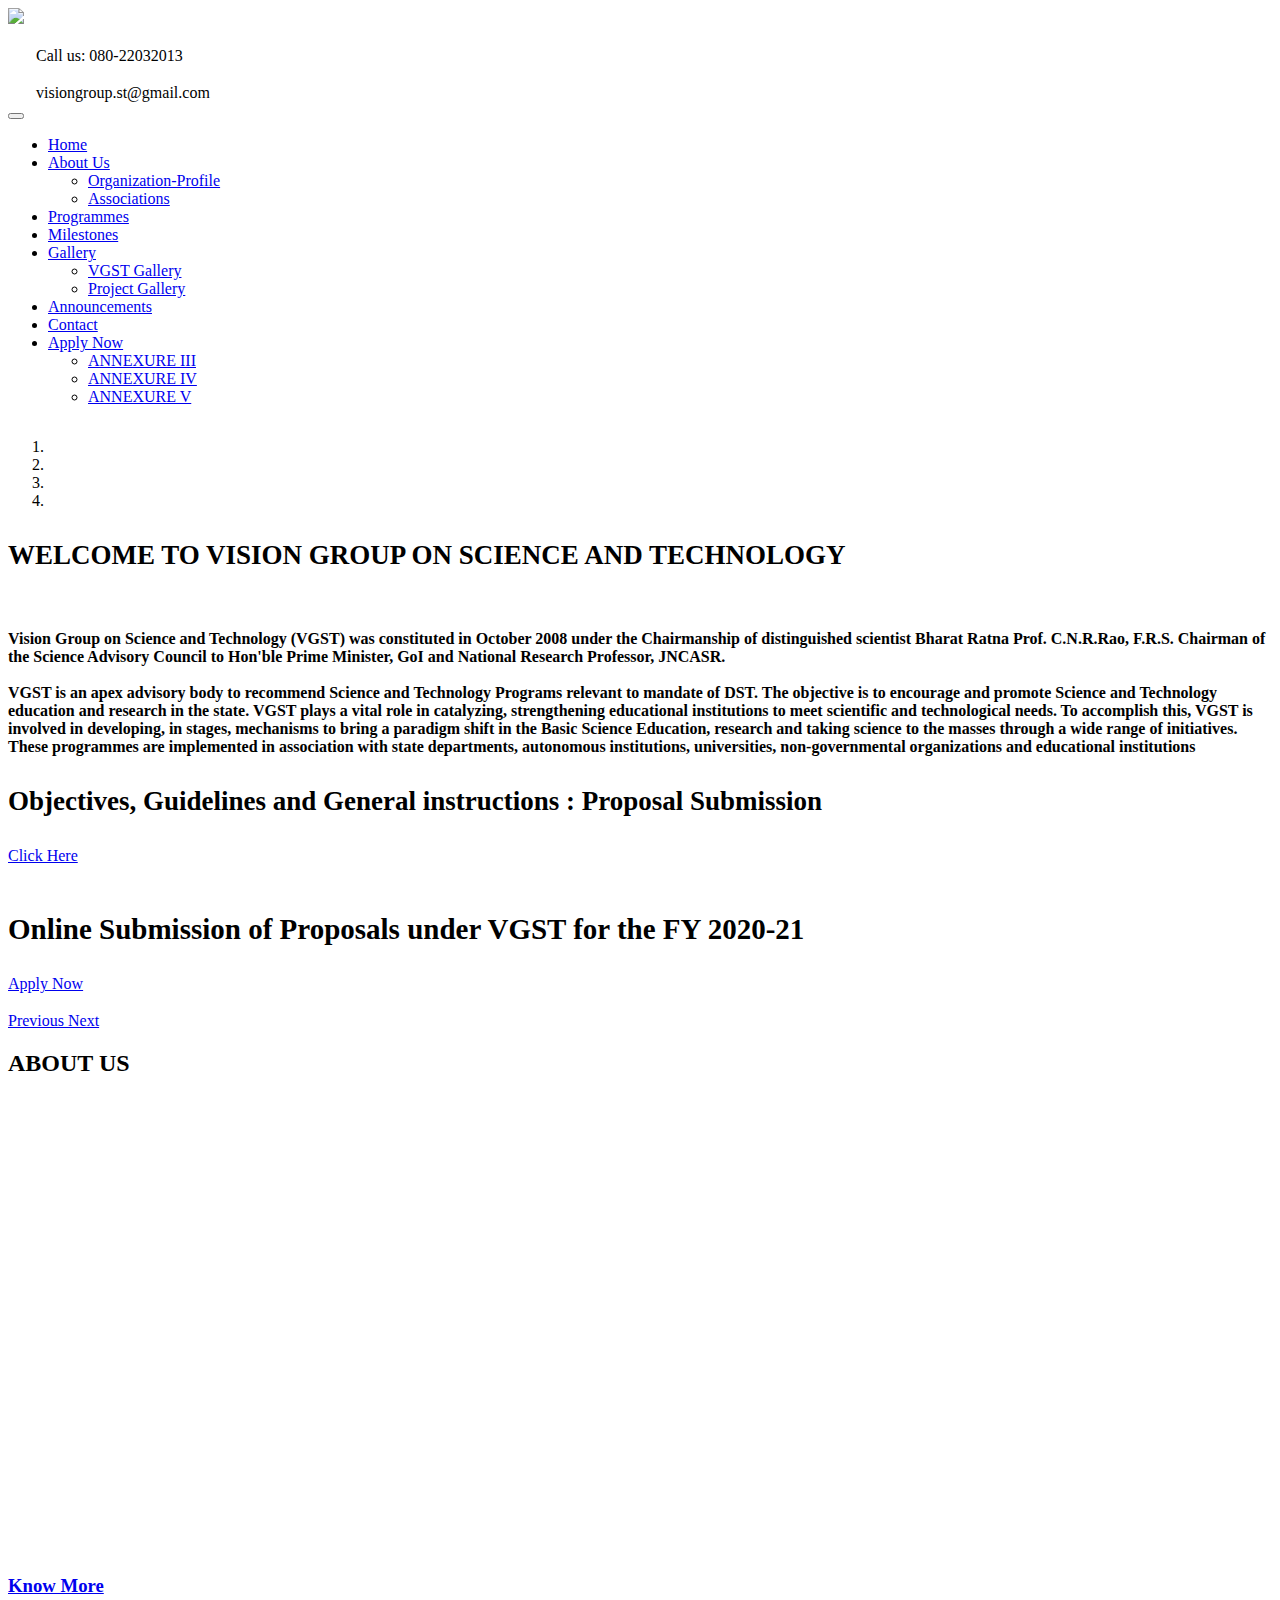
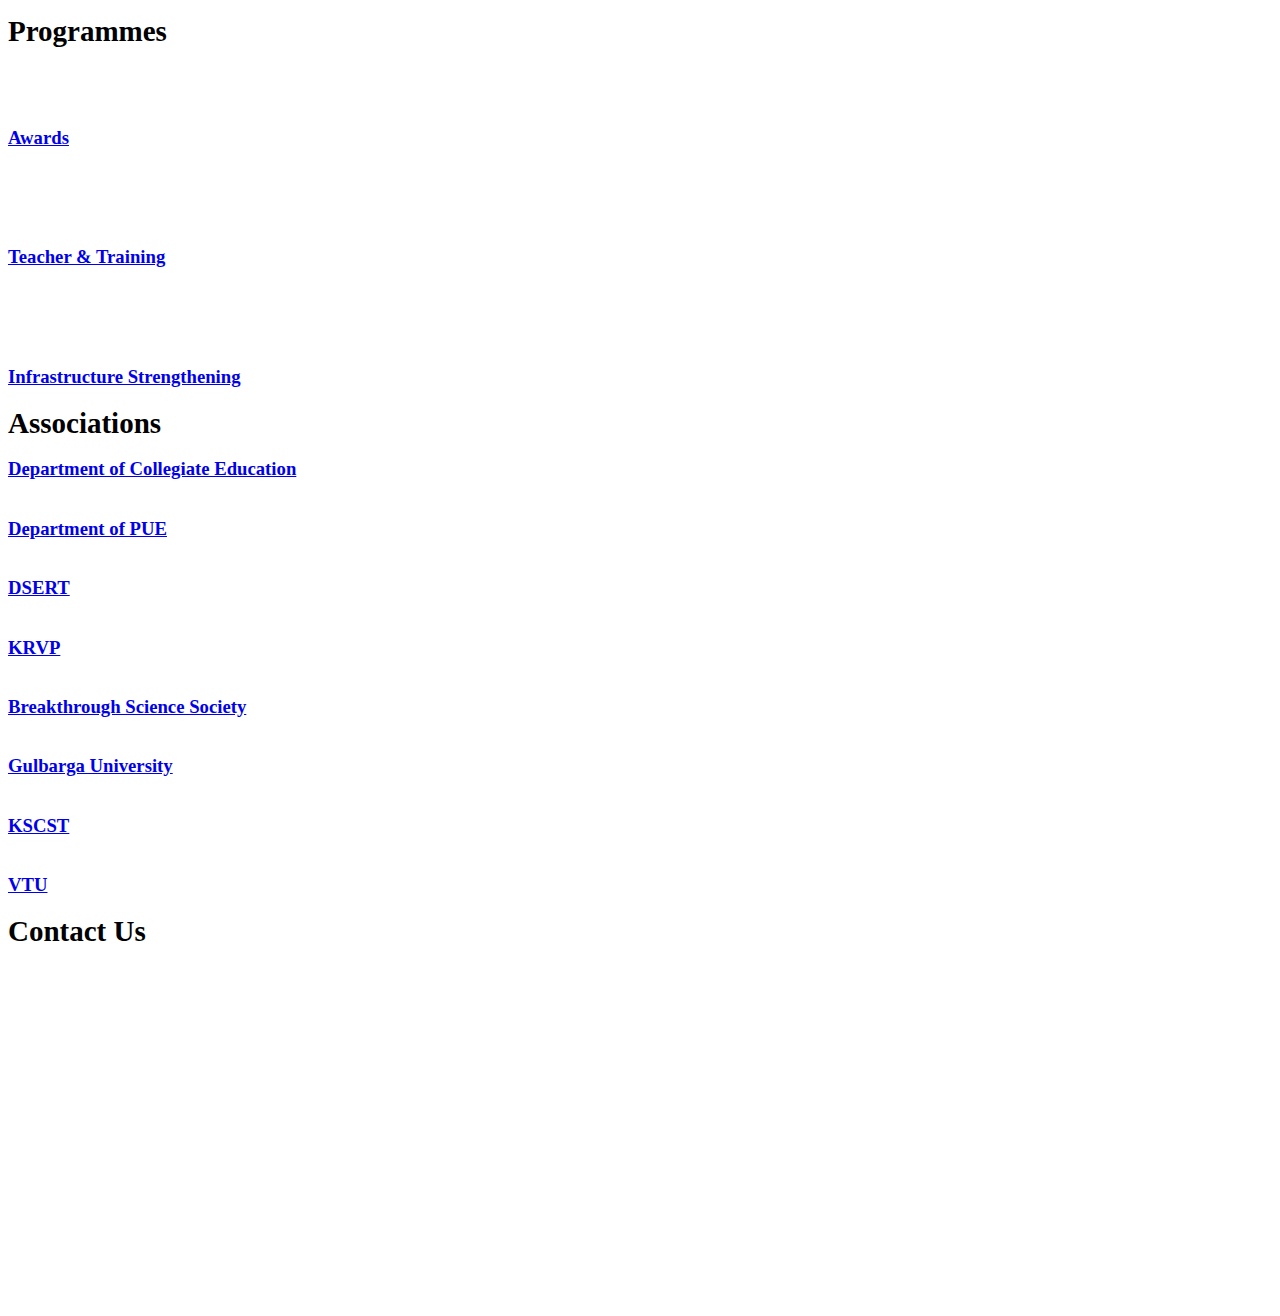
==== index.html @ fd8a8c42 "Update index.html" ====
<!doctype html>
<html>
<head>
<meta charset="utf-8">
<title>VGST</title>
<link rel="icon" href="./images/logo-GovKarnataka.png" type="image/icon type">
<meta name="generator" content="WYSIWYG Web Builder 16 Trial Version - https://www.wysiwygwebbuilder.com">
<meta name="viewport" content="width=device-width, initial-scale=1.0">
<link href="css/font-awesome.min.css" rel="stylesheet">
<link href="css/VGST.css" rel="stylesheet">
<link href="css/index.css" rel="stylesheet">
<script src="jquery-1.12.4.min.js"></script>
<script src="jquery-ui.min.js"></script>
<script src="util.min.js"></script>
<script src="carousel.min.js"></script>
<script src="skrollr.min.js"></script>
<script src="wb.panel.min.js"></script>
<script src="popper.min.js"></script>
<script src="collapse.min.js"></script>
<script src="dropdown.min.js"></script>
<script src="wwb16.min.js"></script>
<script>   
   $(document).ready(function()
   {
      $('#wb_Team1').addClass('visibility-hidden');
      $('#wb_Team2').addClass('visibility-hidden');
      $('#wb_Team3').addClass('visibility-hidden');
      $('#wb_Name1').addClass('visibility-hidden');
      $('#wb_Name2').addClass('visibility-hidden');
      $('#wb_Name3').addClass('visibility-hidden');
      $('#wb_Team3').addClass('visibility-hidden');
      $('#wb_Name1').addClass('visibility-hidden');
      $('#wb_Name2').addClass('visibility-hidden');
      $('#wb_Name3').addClass('visibility-hidden');
      $('#wb_Name1').addClass('visibility-hidden');
      $('#wb_Name1').addClass('visibility-hidden');
      $('#wb_Name1').addClass('visibility-hidden');
      $('#wb_Name1').addClass('visibility-hidden');
      $('#wb_Name1').addClass('visibility-hidden');
      $('#wb_Name1').addClass('visibility-hidden');
      $('#wb_Name2').addClass('visibility-hidden');
      $("a[href*='#header']").click(function(event)
      {
         event.preventDefault();
         $('html, body').stop().animate({ scrollTop: $('#wb_header').offset().top }, 600, 'easeInSine');
      });
      $("#welcome-console").on('slid.bs.carousel', function(e)
      {
         var index = $(e.relatedTarget).index();
         switch(index)
         {
            case 0:
               AnimateCss('wb_welcome-text1', 'slide-left-in', 300, 1000);
               AnimateCss('wb_welcome-text2', 'slide-right-in', 1000, 1000);
               AnimateCss('welcome-button1', 'swash-in', 2000, 1000);
               break;
            case 2:
               AnimateCss('wb_welcome-text3', 'scale-in-horizontal-center', 300, 1000);
               AnimateCss('welcome-text4', 'scale-in-vertical-center', 1000, 1000);
               AnimateCss('welcome-button2', 'twister-down-in', 2000, 1000);
               break;
            case 3:
               AnimateCss('wb_welcome-text5', 'transform-rotate-in', 300, 1000);
               AnimateCss('welcome-button3', 'vanish-in', 2000, 1000);
               break;
         }
      });
      $("#welcome-console").bootstrapcarousel({interval:6000, pause: false});
      $("a[href*='#welcome']").click(function(event)
      {
         event.preventDefault();
         $('html, body').stop().animate({ scrollTop: $('#wb_welcome').offset().top }, 600, 'easeOutCubic');
      });
      $("a[href*='#about_us']").click(function(event)
      {
         event.preventDefault();
         $('html, body').stop().animate({ scrollTop: $('#wb_about_us').offset().top }, 600, 'easeOutCubic');
      });
      function skrollrInit()
      {
         skrollr.init({forceHeight: false, mobileCheck: function() { return false; }, smoothScrolling: false});
      }
      skrollrInit();
      $("#PanelLayer").panel({animate: true, animationDuration: 200, animationEasing: 'easeOutSine', dismissible: true, display: 'overlay', position: 'bottom'});
      function onScrollTeam1()
      {
         var $obj = $("#wb_Team1");
         if (!$obj.hasClass("in-viewport") && $obj.inViewPort(false))
         {
            $obj.addClass("in-viewport");
            AnimateCss('wb_Team1', 'transform-spring', 100, 1000);
         }
         else
         if ($obj.hasClass("in-viewport") && !$obj.inViewPort(true))
         {
            $obj.removeClass("in-viewport");
            AnimateCss('wb_Team1', 'animate-fade-out', 0, 0);
         }
      }
      if (!$('#wb_Team1').inViewPort(true))
      {
         $('#wb_Team1').addClass("in-viewport");
      }
      onScrollTeam1();
      $(window).scroll(function(event)
      {
         onScrollTeam1();
      });
      function onScrollTeam2()
      {
         var $obj = $("#wb_Team2");
         if (!$obj.hasClass("in-viewport") && $obj.inViewPort(false))
         {
            $obj.addClass("in-viewport");
            AnimateCss('wb_Team2', 'transform-spring', 100, 1000);
         }
         else
         if ($obj.hasClass("in-viewport") && !$obj.inViewPort(true))
         {
            $obj.removeClass("in-viewport");
            AnimateCss('wb_Team2', 'animate-fade-out', 0, 0);
         }
      }
      if (!$('#wb_Team2').inViewPort(true))
      {
         $('#wb_Team2').addClass("in-viewport");
      }
      onScrollTeam2();
      $(window).scroll(function(event)
      {
         onScrollTeam2();
      });
      function onScrollTeam3()
      {
         var $obj = $("#wb_Team3");
         if (!$obj.hasClass("in-viewport") && $obj.inViewPort(false))
         {
            $obj.addClass("in-viewport");
            AnimateCss('wb_Team3', 'transform-spring', 100, 1000);
         }
         else
         if ($obj.hasClass("in-viewport") && !$obj.inViewPort(true))
         {
            $obj.removeClass("in-viewport");
            AnimateCss('wb_Team3', 'animate-fade-out', 0, 0);
         }
      }
      if (!$('#wb_Team3').inViewPort(true))
      {
         $('#wb_Team3').addClass("in-viewport");
      }
      onScrollTeam3();
      $(window).scroll(function(event)
      {
         onScrollTeam3();
      });
      function onScrollName1()
      {
         var $obj = $("#wb_Name1");
         if (!$obj.hasClass("in-viewport") && $obj.inViewPort(false))
         {
            $obj.addClass("in-viewport");
            AnimateCss('wb_Name1', 'transform-scale-in', 100, 1000);
         }
         else
         if ($obj.hasClass("in-viewport") && !$obj.inViewPort(true))
         {
            $obj.removeClass("in-viewport");
            AnimateCss('wb_Name1', 'animate-fade-out', 0, 0);
         }
      }
      if (!$('#wb_Name1').inViewPort(true))
      {
         $('#wb_Name1').addClass("in-viewport");
      }
      onScrollName1();
      $(window).scroll(function(event)
      {
         onScrollName1();
      });
      function onScrollName2()
      {
         var $obj = $("#wb_Name2");
         if (!$obj.hasClass("in-viewport") && $obj.inViewPort(false))
         {
            $obj.addClass("in-viewport");
            AnimateCss('wb_Name2', 'transform-scale-in', 100, 1000);
         }
         else
         if ($obj.hasClass("in-viewport") && !$obj.inViewPort(true))
         {
            $obj.removeClass("in-viewport");
            AnimateCss('wb_Name2', 'animate-fade-out', 0, 0);
         }
      }
      if (!$('#wb_Name2').inViewPort(true))
      {
         $('#wb_Name2').addClass("in-viewport");
      }
      onScrollName2();
      $(window).scroll(function(event)
      {
         onScrollName2();
      });
      function onScrollName3()
      {
         var $obj = $("#wb_Name3");
         if (!$obj.hasClass("in-viewport") && $obj.inViewPort(false))
         {
            $obj.addClass("in-viewport");
            AnimateCss('wb_Name3', 'transform-scale-in', 100, 1000);
         }
         else
         if ($obj.hasClass("in-viewport") && !$obj.inViewPort(true))
         {
            $obj.removeClass("in-viewport");
            AnimateCss('wb_Name3', 'animate-fade-out', 0, 0);
         }
      }
      if (!$('#wb_Name3').inViewPort(true))
      {
         $('#wb_Name3').addClass("in-viewport");
      }
      onScrollName3();
      $(window).scroll(function(event)
      {
         onScrollName3();
      });
      function onScrollIconFont3()
      {
         var $obj = $("#wb_IconFont3");
         if (!$obj.hasClass("in-viewport") && $obj.inViewPort(false))
         {
            $obj.addClass("in-viewport");
            AnimateCss('wb_Team3', 'transform-spring', 100, 1000);
         }
         else
         if ($obj.hasClass("in-viewport") && !$obj.inViewPort(true))
         {
            $obj.removeClass("in-viewport");
            AnimateCss('wb_Team3', 'animate-fade-out', 0, 0);
         }
      }
      if (!$('#wb_IconFont3').inViewPort(true))
      {
         $('#wb_IconFont3').addClass("in-viewport");
      }
      onScrollIconFont3();
      $(window).scroll(function(event)
      {
         onScrollIconFont3();
      });
      function onScrollHeading1()
      {
         var $obj = $("#wb_Heading1");
         if (!$obj.hasClass("in-viewport") && $obj.inViewPort(false))
         {
            $obj.addClass("in-viewport");
            AnimateCss('wb_Name1', 'transform-scale-in', 100, 1000);
         }
         else
         if ($obj.hasClass("in-viewport") && !$obj.inViewPort(true))
         {
            $obj.removeClass("in-viewport");
            AnimateCss('wb_Name1', 'animate-fade-out', 0, 0);
         }
      }
      if (!$('#wb_Heading1').inViewPort(true))
      {
         $('#wb_Heading1').addClass("in-viewport");
      }
      onScrollHeading1();
      $(window).scroll(function(event)
      {
         onScrollHeading1();
      });
      function onScrollHeading2()
      {
         var $obj = $("#wb_Heading2");
         if (!$obj.hasClass("in-viewport") && $obj.inViewPort(false))
         {
            $obj.addClass("in-viewport");
            AnimateCss('wb_Name2', 'transform-scale-in', 100, 1000);
         }
         else
         if ($obj.hasClass("in-viewport") && !$obj.inViewPort(true))
         {
            $obj.removeClass("in-viewport");
            AnimateCss('wb_Name2', 'animate-fade-out', 0, 0);
         }
      }
      if (!$('#wb_Heading2').inViewPort(true))
      {
         $('#wb_Heading2').addClass("in-viewport");
      }
      onScrollHeading2();
      $(window).scroll(function(event)
      {
         onScrollHeading2();
      });
      function onScrollHeading3()
      {
         var $obj = $("#wb_Heading3");
         if (!$obj.hasClass("in-viewport") && $obj.inViewPort(false))
         {
            $obj.addClass("in-viewport");
            AnimateCss('wb_Name3', 'transform-scale-in', 100, 1000);
         }
         else
         if ($obj.hasClass("in-viewport") && !$obj.inViewPort(true))
         {
            $obj.removeClass("in-viewport");
            AnimateCss('wb_Name3', 'animate-fade-out', 0, 0);
         }
      }
      if (!$('#wb_Heading3').inViewPort(true))
      {
         $('#wb_Heading3').addClass("in-viewport");
      }
      onScrollHeading3();
      $(window).scroll(function(event)
      {
         onScrollHeading3();
      });
      function onScrollHeading4()
      {
         var $obj = $("#wb_Heading4");
         if (!$obj.hasClass("in-viewport") && $obj.inViewPort(false))
         {
            $obj.addClass("in-viewport");
            AnimateCss('wb_Name1', 'transform-scale-in', 100, 1000);
         }
         else
         if ($obj.hasClass("in-viewport") && !$obj.inViewPort(true))
         {
            $obj.removeClass("in-viewport");
            AnimateCss('wb_Name1', 'animate-fade-out', 0, 0);
         }
      }
      if (!$('#wb_Heading4').inViewPort(true))
      {
         $('#wb_Heading4').addClass("in-viewport");
      }
      onScrollHeading4();
      $(window).scroll(function(event)
      {
         onScrollHeading4();
      });
      function onScrollHeading5()
      {
         var $obj = $("#wb_Heading5");
         if (!$obj.hasClass("in-viewport") && $obj.inViewPort(false))
         {
            $obj.addClass("in-viewport");
            AnimateCss('wb_Name1', 'transform-scale-in', 100, 1000);
         }
         else
         if ($obj.hasClass("in-viewport") && !$obj.inViewPort(true))
         {
            $obj.removeClass("in-viewport");
            AnimateCss('wb_Name1', 'animate-fade-out', 0, 0);
         }
      }
      if (!$('#wb_Heading5').inViewPort(true))
      {
         $('#wb_Heading5').addClass("in-viewport");
      }
      onScrollHeading5();
      $(window).scroll(function(event)
      {
         onScrollHeading5();
      });
      function onScrollHeading6()
      {
         var $obj = $("#wb_Heading6");
         if (!$obj.hasClass("in-viewport") && $obj.inViewPort(false))
         {
            $obj.addClass("in-viewport");
            AnimateCss('wb_Name1', 'transform-scale-in', 100, 1000);
         }
         else
         if ($obj.hasClass("in-viewport") && !$obj.inViewPort(true))
         {
            $obj.removeClass("in-viewport");
            AnimateCss('wb_Name1', 'animate-fade-out', 0, 0);
         }
      }
      if (!$('#wb_Heading6').inViewPort(true))
      {
         $('#wb_Heading6').addClass("in-viewport");
      }
      onScrollHeading6();
      $(window).scroll(function(event)
      {
         onScrollHeading6();
      });
      function onScrollHeading7()
      {
         var $obj = $("#wb_Heading7");
         if (!$obj.hasClass("in-viewport") && $obj.inViewPort(false))
         {
            $obj.addClass("in-viewport");
            AnimateCss('wb_Name1', 'transform-scale-in', 100, 1000);
         }
         else
         if ($obj.hasClass("in-viewport") && !$obj.inViewPort(true))
         {
            $obj.removeClass("in-viewport");
            AnimateCss('wb_Name1', 'animate-fade-out', 0, 0);
         }
      }
      if (!$('#wb_Heading7').inViewPort(true))
      {
         $('#wb_Heading7').addClass("in-viewport");
      }
      onScrollHeading7();
      $(window).scroll(function(event)
      {
         onScrollHeading7();
      });
      function onScrollHeading8()
      {
         var $obj = $("#wb_Heading8");
         if (!$obj.hasClass("in-viewport") && $obj.inViewPort(false))
         {
            $obj.addClass("in-viewport");
            AnimateCss('wb_Name1', 'transform-scale-in', 100, 1000);
         }
         else
         if ($obj.hasClass("in-viewport") && !$obj.inViewPort(true))
         {
            $obj.removeClass("in-viewport");
            AnimateCss('wb_Name1', 'animate-fade-out', 0, 0);
         }
      }
      if (!$('#wb_Heading8').inViewPort(true))
      {
         $('#wb_Heading8').addClass("in-viewport");
      }
      onScrollHeading8();
      $(window).scroll(function(event)
      {
         onScrollHeading8();
      });
      function onScrollHeading9()
      {
         var $obj = $("#wb_Heading9");
         if (!$obj.hasClass("in-viewport") && $obj.inViewPort(false))
         {
            $obj.addClass("in-viewport");
            AnimateCss('wb_Name1', 'transform-scale-in', 100, 1000);
         }
         else
         if ($obj.hasClass("in-viewport") && !$obj.inViewPort(true))
         {
            $obj.removeClass("in-viewport");
            AnimateCss('wb_Name1', 'animate-fade-out', 0, 0);
         }
      }
      if (!$('#wb_Heading9').inViewPort(true))
      {
         $('#wb_Heading9').addClass("in-viewport");
      }
      onScrollHeading9();
      $(window).scroll(function(event)
      {
         onScrollHeading9();
      });
      function onScrollHeading10()
      {
         var $obj = $("#wb_Heading10");
         if (!$obj.hasClass("in-viewport") && $obj.inViewPort(false))
         {
            $obj.addClass("in-viewport");
            AnimateCss('wb_Name2', 'transform-scale-in', 100, 1000);
         }
         else
         if ($obj.hasClass("in-viewport") && !$obj.inViewPort(true))
         {
            $obj.removeClass("in-viewport");
            AnimateCss('wb_Name2', 'animate-fade-out', 0, 0);
         }
      }
      if (!$('#wb_Heading10').inViewPort(true))
      {
         $('#wb_Heading10').addClass("in-viewport");
      }
      onScrollHeading10();
      $(window).scroll(function(event)
      {
         onScrollHeading10();
      });
      $('#navigationMenu .dropdown-toggle').dropdown({popperConfig:{placement:'bottom-start',modifiers:{computeStyle:{gpuAcceleration:false}}}});
      $(document).on('click','.navigationMenu-navbar-collapse.show',function(e)
      {
         if ($(e.target).is('a') && ($(e.target).attr('class') != 'dropdown-toggle')) 
         {
            $(this).collapse('hide');
         }
      });
   });
</script>
</head>
<body>
   <div id="wb_LayoutGrid1">
      <div id="LayoutGrid1">
         <div class="row">
            <div class="col-1">
               <div id="wb_Text4">
                  <img src="./images/VGST003.png" width="80%"/></div>
            </div>
         </div>
      </div>
   </div>
   <div id="wb_header">
      <div id="header">
         <div class="row">
            <div class="col-1">
               <div id="wb_headerIcon1" style="display:inline-block;width:24px;height:33px;text-align:center;z-index:1;">
                  <a href="./index.html"><div id="headerIcon1"><i class="fa fa-phone"></i></div></a>
               </div>
               <label for="" id="headerLabel1" style="display:inline-block;width:186px;line-height:17px;z-index:2;">Call us: 080-22032013</label>
            </div>
            <div class="col-2">
               <div id="wb_headerIcon2" style="display:inline-block;width:24px;height:33px;text-align:center;z-index:3;">
                  <a href="./index.html"><div id="headerIcon2"><i class="fa fa-envelope-o"></i></div></a>
               </div>
               <label for="" id="headerLabel2" style="display:inline-block;width:202px;line-height:17px;z-index:4;">visiongroup.st@gmail.com</label>
            </div>
         </div>
      </div>
   </div>
   <div id="wb_navigation">
      <div id="navigation">
         <div class="row">
            <div class="col-1">
               <div id="wb_navigationMenu" style="display:inline-block;width:100%;z-index:5;">
                  <div id="navigationMenu" class="navigationMenu" style="width:100%;height:auto !important;">
                     <div class="container">
                        <div class="navbar-header">
                           <button type="button" class="navbar-toggle" data-toggle="collapse" data-target=".navigationMenu-navbar-collapse">
                              <span class="icon-bar"></span>
                              <span class="icon-bar"></span>
                              <span class="icon-bar"></span>
                           </button>
                        </div>
                        <div class="navigationMenu-navbar-collapse collapse">
                           <ul class="nav navbar-nav">
                              <li class="nav-item">
                                 <a href="./index.html#welcome" class="nav-link">Home</a>
                              </li>
                              <li class="nav-item dropdown">
                                 <a href="#" class="dropdown-toggle" data-toggle="dropdown">About Us<b class="caret"></b></a>
                                 <ul class="dropdown-menu">
                                    <li class="nav-item"><a href="./ORGANIZATION-PROFILE.html" class="nav-link">Organization-Profile</a></li>
                                    <li class="nav-item"><a href="./index.html#LayoutGrid2" class="nav-link">Associations</a></li>
                                 </ul>
                              </li>
                              <li class="nav-item">
                                 <a href="#Programmes" class="nav-link">Programmes</a>
                              </li>
                              <li class="nav-item">
                                 <a href="https://sites.google.com/view/vgst-milestones/home" class="nav-link">Milestones</a>
                              </li>
                              <li class="nav-item dropdown">
                                 <a href="#" class="dropdown-toggle" data-toggle="dropdown">Gallery<b class="caret"></b></a>
                                 <ul class="dropdown-menu">
                                    <li class="nav-item"><a href="https://sites.google.com/view/vgst-gallery/home" class="nav-link">VGST Gallery</a></li>
                                    <li class="nav-item"><a href="https://sites.google.com/view/test-project-gallery/list" class="nav-link">Project Gallery</a></li>
                                 </ul>
                              </li>
                              <li class="nav-item">
                                 <a href="https://sites.google.com/view/vgst-advertisements/home" class="nav-link">Announcements</a>
                              </li>
                              <li class="nav-item">
                                 <a href="./index.html#Footer-3columns" class="nav-link">Contact</a>
                              </li>
                              <li class="nav-item dropdown">
                                 <a href="#" class="dropdown-toggle" data-toggle="dropdown">Apply Now<b class="caret"></b></a>
                                 <ul class="dropdown-menu">
                                    <li class="nav-item"><a href="https://docs.google.com/forms/d/e/1FAIpQLSejQEgMZjkGMaeec0zjG052tKoDfVdZSp7x4gIjmotNOlyHzg/viewform?usp=sf_link" class="nav-link">ANNEXURE III</a></li>
                                    <li class="nav-item"><a href="https://docs.google.com/forms/d/e/1FAIpQLScX7H14IC9ZoKUnjkzSlEUIphhvxSQPby03GaQmR3kdiXRhsA/viewform?usp=sf_link" class="nav-link">ANNEXURE IV</a></li>
                                    <li class="nav-item"><a href="https://docs.google.com/forms/d/e/1FAIpQLSelh97E9U2oGFBQ8dIgJfmkh3Dw-A66C62MZRQsmjlCwOOgXw/viewform?usp=sf_link" class="nav-link">ANNEXURE V</a></li>
                                 </ul>
                              </li>
                           </ul>
                        </div>
                     </div>
                  </div>
               </div>
            </div>
         </div>
      </div>
   </div>
   <div id="wb_welcome">
      <div id="welcome">
         <div class="row">
            <div class="col-1">
               <div id="wb_welcome-console" style="">
                  <div id="welcome-console" class="carousel slide" data-ride="carousel">
                     <ol class="carousel-indicators">
                        <li data-target="#welcome-console" data-slide-to="0" class="active"></li>
                        <li data-target="#welcome-console" data-slide-to="1"></li>
                        <li data-target="#welcome-console" data-slide-to="2"></li>
                        <li data-target="#welcome-console" data-slide-to="3"></li>
                     </ol>
                     <div class="carousel-inner">
                        <div class="carousel-item active">
                           <div class="carousel-innerframe">
                              <div id="wb_welcome-text1">
                                 <p style="font-size:27px;line-height:37px;font-weight:bold;color:#000000;">WELCOME TO VISION GROUP ON SCIENCE AND TECHNOLOGY</p>
                              </div>
                              <div id="wb_welcome-text2">
                                 <p style="font-size:13px;line-height:16px;">&nbsp;</p>
                              </div>
                           </div>
                        </div>
                        <div class="carousel-item">
                           <div class="carousel-innerframe">
                              <div id="wb_Text11">
                                 <span style="color:#000000;font-family:'Comic Sans MS';font-size:16px;"><strong>Vision Group on Science and Technology (VGST) was constituted in October 2008 under the Chairmanship of distinguished scientist Bharat Ratna Prof. C.N.R.Rao, F.R.S. Chairman of the Science Advisory Council to Hon'ble Prime Minister, GoI and National Research Professor, JNCASR.<br><br>VGST is an apex advisory body to recommend Science and Technology Programs relevant to mandate of DST. The objective is to encourage and promote Science and Technology education and research in the state. VGST plays a vital role in catalyzing, strengthening educational institutions to meet scientific and technological needs. To accomplish this, VGST is involved in developing, in stages, mechanisms to bring a paradigm shift in the Basic Science Education, research and taking science to the masses through a wide range of initiatives. These programmes are implemented in association with state departments, autonomous institutions, universities, non-governmental organizations and educational institutions</strong></span>
                              </div>
                           </div>
                        </div>
                        <div class="carousel-item">
                           <div class="carousel-innerframe">
                              <div id="wb_welcome-text3">
                                 <p style="font-size:27px;line-height:37px;font-weight:bold;color:#000000;">Objectives, Guidelines and General instructions : Proposal Submission</p>
                              </div>
                              <a id="welcome-button2" href="http://www.vgst.in/downloads/Objectives,%20Guidelines%20and%20General%20instructions.pdf" target="_blank" style="display:inline-block;width:141px;height:37px;z-index:17;">Click Here</a>
                           </div>
                        </div>
                        <div class="carousel-item">
                           <div class="carousel-innerframe">
                              <div id="wb_welcome-text5">
                                 <p style="font-size:29px;line-height:33px;font-weight:bold;color:#000000;">Online Submission of Proposals under VGST for the FY 2020-21</p>
                              </div>
                              <a id="welcome-button3" href="https://vgst.karnataka.gov.in/PPMS" target="_blank" style="display:inline-block;width:141px;height:37px;z-index:19;">Apply Now</a>
                           </div>
                        </div>
                     </div>
                     <a class="carousel-item-left carousel-control" href="#welcome-console" role="button" data-slide="prev">
                        <span class="carousel-control-prev-icon" aria-hidden="true"></span><span class="sr-only">Previous</span>
                     </a>
                     <a class="carousel-item-right carousel-control" href="#welcome-console" role="button" data-slide="next">
                        <span class="carousel-control-next-icon" aria-hidden="true"></span><span class="sr-only">Next</span>
                     </a>
                  </div>
               </div>
            </div>
         </div>
      </div>
   </div>
   <div id="wb_about_us">
      <div id="about_us">
         <div class="row">
            <div class="col-1">
               <div id="wb_reviewsHeading1" style="display:inline-block;width:100%;z-index:21;">
                  <h2 id="reviewsHeading1">ABOUT US</h2>
               </div>
               <div id="wb_Text1">
                  <p style="font-size:17px;line-height:24.5px;font-weight:bold;color:#FFFFFF;">VGST emphasizes for a strong foundation in the pure sciences with prudent investment to reap rich dividends in the future. For the year 2017-18, the VGST has formulated a set of 7 programmes to promote science education and research in the state.</p>
                  <p style="font-size:17px;line-height:24.5px;font-weight:bold;color:#FFFFFF;">VGST work encompasses:</p>
                  <p style="font-size:17px;line-height:24.5px;font-weight:bold;color:#FFFFFF;">Formulation of programs relating to advancement of Science and Technology in the state.</p>
                  <p style="font-size:17px;line-height:24.5px;font-weight:bold;color:#FFFFFF;">Developing state level S and T promotional modules/instruments</p>
                  <p style="font-size:17px;line-height:24.5px;font-weight:bold;color:#FFFFFF;">Strengthening educational institutions for imparting good quality teaching and conducting research.</p>
                  <p style="font-size:17px;line-height:24.5px;font-weight:bold;color:#FFFFFF;">Promotion of Science and Technology in the state</p>
                  <p style="font-size:17px;line-height:24.5px;font-weight:bold;color:#FFFFFF;">To ensure its effectiveness, VGST supports Science and Technology promotional programs in ten modules such as: Science Educational programs, In-service Teacher Training Programs in Science and Technology. Catalyzing Quality research in Science and Technology. Recognizing and rewarding outstanding researchers, teachers and science communicators. Infrastructure strengthening in schools and higher educational institutions. Development, production and dissemination of Science and Technology communication software. Science and Technology outreach campaign. Scientific awareness programs. Creation of new institutions of Science and Technology and state summit on Science and Technology.</p>
                  <p style="font-family:Arial;font-size:13px;line-height:16px;">&nbsp;</p>
               </div>
               <div id="wb_Heading10" style="display:inline-block;width:100%;z-index:23;">
                  <h3 id="Heading10"><a href="./ORGANIZATION-PROFILE.html#ORG">Know More</a></h3>
               </div>
            </div>
         </div>
      </div>
   </div>
   <div id="upStickyLayer" style="position:fixed;text-align:left;left:auto;right:25px;top:auto;bottom:25px;width:50px;height:50px;z-index:50;z-index:99999;" data-250-start="opacity:1;" data-start="opacity:0;">
      <div id="wb_upIcon" style="position:absolute;left:9px;top:8px;width:24px;height:24px;text-align:center;z-index:24;">
         <a href="#welcome"><div id="upIcon"><i class="fa fa-angle-up"></i></div></a></div>
   </div>
   <div id="wb_Programmes">
      <div id="Programmes">
         <div class="row">
            <div class="col-1">
               <div id="wb_Programmes01">
                  <span style="color:#000000;font-family:'Comic Sans MS';font-size:29px;"><strong>Programmes</strong></span>
               </div>
            </div>
         </div>
      </div>
   </div>
   <div id="wb_team_grid">
      <div id="team_grid">
         <div class="row">
            <div class="col-1">
               <div id="wb_Team1" style="display:inline-block;width:56px;height:56px;text-align:center;z-index:26;">
                  <a href="./Programmes.html#AWARDS" title="Top"><div id="Team1"><i class="fa fa-trophy"></i></div></a>
               </div>
               <div id="wb_Name1" style="display:inline-block;width:100%;z-index:27;">
                  <h3 id="Name1"><a href="./Programmes.html#AWARDS">Awards</a></h3>
               </div>
            </div>
            <div class="col-2">
               <div id="wb_Team2" style="display:inline-block;width:56px;height:56px;text-align:center;z-index:28;">
                  <a href="./Programmes.html#Teacher___Training_Programme" title="Top"><div id="Team2"><i class="fa fa-leanpub"></i></div></a>
               </div>
               <div id="wb_Name2" style="display:inline-block;width:100%;z-index:29;">
                  <h3 id="Name2"><a href="./Programmes.html#Teacher___Training_Programme">Teacher & Training</a></h3>
               </div>
            </div>
            <div class="col-3">
               <div id="wb_Team3" style="display:inline-block;width:56px;height:56px;text-align:center;z-index:30;">
                  <a href="./Programmes.html#Infrastructure_Strengthening" title="Top"><div id="Team3"><i class="fa fa-building"></i></div></a>
               </div>
               <div id="wb_Name3" style="display:inline-block;width:100%;z-index:31;">
                  <h3 id="Name3"><a href="./Programmes.html#Infrastructure_Strengthening">Infrastructure Strengthening</a></h3>
               </div>
            </div>
         </div>
      </div>
   </div>
   <div id="wb_LayoutGrid2">
      <div id="LayoutGrid2">
         <div class="row">
            <div class="col-1">
               <div id="wb_Text2">
                  <span style="color:#000000;font-family:'Comic Sans MS';font-size:29px;"><strong>Associations</strong></span>
               </div>
            </div>
         </div>
      </div>
   </div>
   <div id="wb_LayoutGrid3">
      <div id="LayoutGrid3">
         <div class="row">
            <div class="col-1">
               <div id="wb_Heading1" style="display:inline-block;width:100%;z-index:33;">
                  <h3 id="Heading1"><a href="https://www.dce.kar.nic.in/">Department of Collegiate Education</a></h3>
               </div>
               <div id="wb_Heading4" style="display:inline-block;width:100%;z-index:34;">
                  <h3 id="Heading4"><a href="http://www.pue.kar.nic.in/">Department of PUE</a></h3>
               </div>
               <div id="wb_Heading5" style="display:inline-block;width:100%;z-index:35;">
                  <h3 id="Heading5"><a href="http://dsert.kar.nic.in/">DSERT</a></h3>
               </div>
               <div id="wb_Heading7" style="display:inline-block;width:100%;z-index:36;">
                  <h3 id="Heading7"><a href="https://www.krvp.org/">KRVP</a></h3>
               </div>
            </div>
            <div class="col-2">
               <div id="wb_Heading2" style="display:inline-block;width:100%;z-index:37;">
                  <h3 id="Heading2"><a href="https://www.breakthrough-india.org/">Breakthrough Science Society</a></h3>
               </div>
               <div id="wb_Heading6" style="display:inline-block;width:100%;z-index:38;">
                  <h3 id="Heading6"><a href="http://www.gulbargauniversity.kar.nic.in/">Gulbarga University</a></h3>
               </div>
               <div id="wb_Heading9" style="display:inline-block;width:100%;z-index:39;">
                  <h3 id="Heading9"><a href="http://www.kscst.org.in/">KSCST</a></h3>
               </div>
               <div id="wb_Heading8" style="display:inline-block;width:100%;z-index:40;">
                  <h3 id="Heading8"><a href="https://vtu.ac.in/">VTU</a></h3>
               </div>
            </div>
         </div>
      </div>
   </div>
   <div id="wb_LayoutGrid4">
      <div id="LayoutGrid4">
         <div class="row">
            <div class="col-1">
               <div id="wb_Text3">
                  <span style="color:#000000;font-family:'Comic Sans MS';font-size:29px;"><strong>Contact Us</strong></span>
               </div>
            </div>
         </div>
      </div>
   </div>
   <div id="wb_Footer-3columns">
      <div id="Footer-3columns">
         <div class="row">
            <div class="col-1">
               <div id="wb_Text7">
                  <span style="color:#FFFFFF;"><strong>Dr. E.V. Ramana Reddy, IAS</strong></span>
               </div>
               <div id="wb_Text5">
                  <span style="color:#FFFFFF;font-family:'Comic Sans MS';font-size:13px;">Additional Chief Secretary to Government, Dept. of Electronics, Information Technology, Biotechnology &amp; Science and Technology<br>And Member Secretary, Vision Group on Science and Technology<br>VI Floor, V Stage, M.S.Buildings, Ambedkar Veedhi, Bengaluru-560 001</span>
               </div>
            </div>
            <div class="col-2">
               <div id="wb_Text8">
                  <span style="color:#FFFFFF;"><strong>Dr. Prakash M. Sobarad&nbsp; </strong></span>
               </div>
               <div id="wb_Text9">
                  <span style="color:#FFFFFF;font-family:'Comic Sans MS';font-size:13px;">Director (Technical), Dept. of Electronics, Information Technology, Biotechnology &amp; Science and Technology<br>Managing Director, Karnataka Science and Technology Promotion Society (KSTePS), <br>Dept. of Science &amp; Technology, GoK<br># 24/2, Vijnana Bhavan, 3rd Floor,21st Main Road,<br>Banashankari 2nd Stage,<br>Bengaluru- 560070<br>Phone: 080-26711166/26711177<br>Email: ksteps.dst@gmail.com,visiongroup.st@gmail.com</span>
               </div>
            </div>
            <div class="col-3">
               <div id="wb_Text6">
                  <span style="color:#FFFFFF;"><strong>Dr. S. G. Sreekanteswara Swamy</strong></span>
               </div>
               <div id="wb_Text10">
                  <span style="color:#FFFFFF;font-family:'Comic Sans MS';font-size:13px;">Consultant<br>7th Floor, 4th Gate, M.S.Building<br>Dr. Ambedkar Vedhi,<br>Bengaluru- 560 001<br>Phone: 080-22032013<br>Email: visiongroup.st@gmail.com</span>
               </div>
            </div>
         </div>
      </div>
   </div>
</body>
</html>
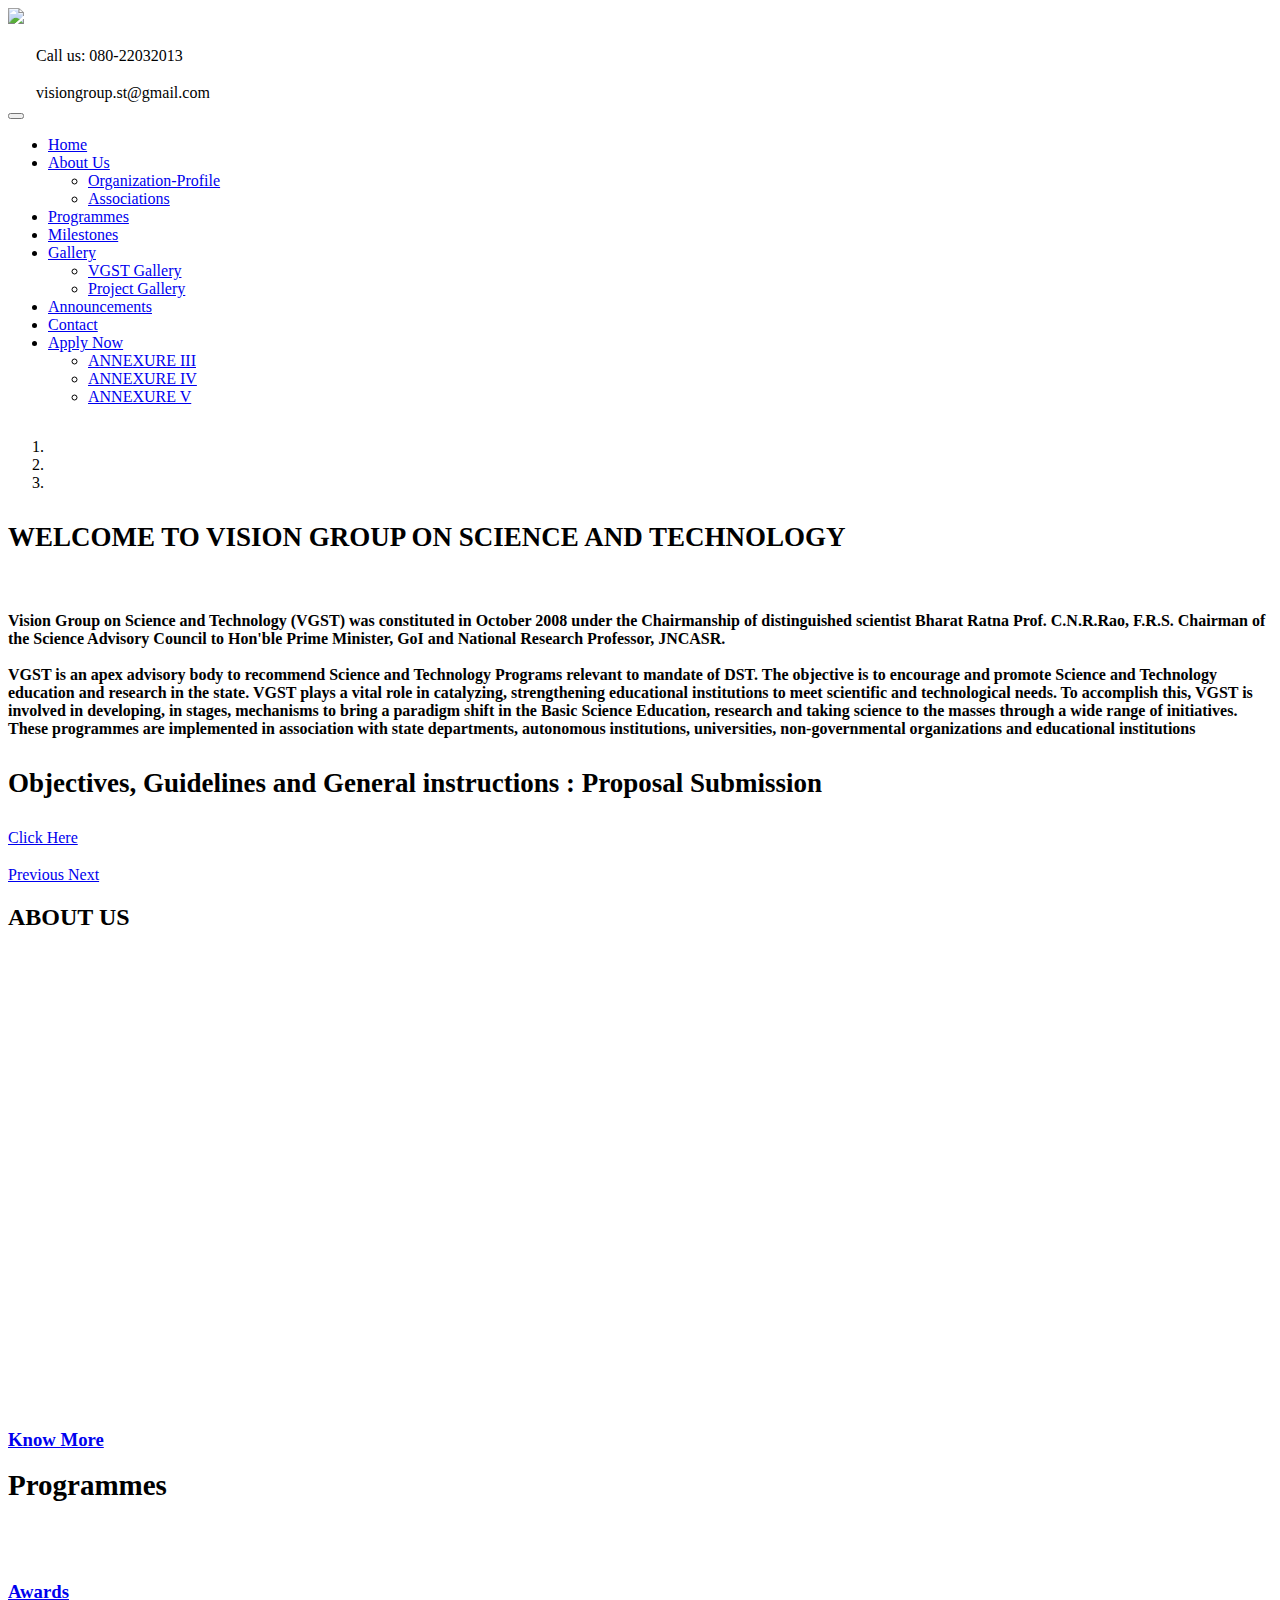
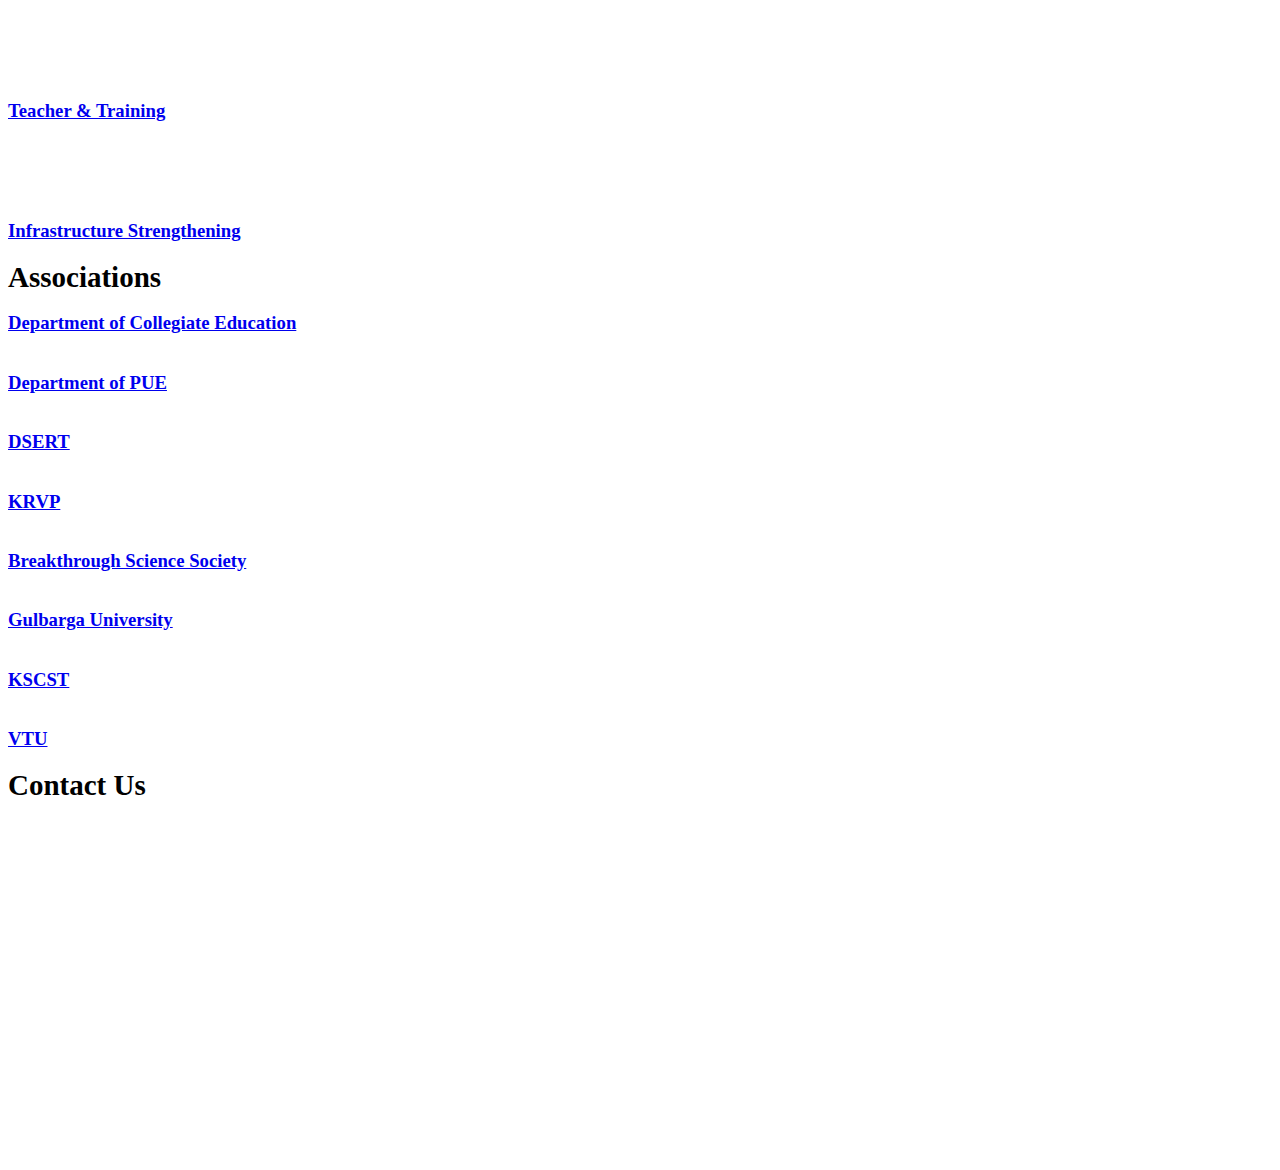
==== commit f7ed750a: "Update index.html" ====
--- a/index.html
+++ b/index.html
@@ -59,10 +59,6 @@
                AnimateCss('welcome-text4', 'scale-in-vertical-center', 1000, 1000);
                AnimateCss('welcome-button2', 'twister-down-in', 2000, 1000);
                break;
-            case 3:
-               AnimateCss('wb_welcome-text5', 'transform-rotate-in', 300, 1000);
-               AnimateCss('welcome-button3', 'vanish-in', 2000, 1000);
-               break;
          }
       });
       $("#welcome-console").bootstrapcarousel({interval:6000, pause: false});
@@ -508,6 +504,7 @@
             <div class="col-1">
                <div id="wb_Text4">
                   <img src="./images/VGST003.png" width="80%"/></div>
+               </div>
             </div>
          </div>
       </div>
@@ -566,7 +563,7 @@
                                  <a href="#" class="dropdown-toggle" data-toggle="dropdown">Gallery<b class="caret"></b></a>
                                  <ul class="dropdown-menu">
                                     <li class="nav-item"><a href="https://sites.google.com/view/vgst-gallery/home" class="nav-link">VGST Gallery</a></li>
-                                    <li class="nav-item"><a href="https://sites.google.com/view/test-project-gallery/list" class="nav-link">Project Gallery</a></li>
+                                    <li class="nav-item"><a href="https://sites.google.com/view/vgst-project-gallery/list" class="nav-link">Project Gallery</a></li>
                                  </ul>
                               </li>
                               <li class="nav-item">
@@ -579,8 +576,8 @@
                                  <a href="#" class="dropdown-toggle" data-toggle="dropdown">Apply Now<b class="caret"></b></a>
                                  <ul class="dropdown-menu">
                                     <li class="nav-item"><a href="https://docs.google.com/forms/d/e/1FAIpQLSejQEgMZjkGMaeec0zjG052tKoDfVdZSp7x4gIjmotNOlyHzg/viewform?usp=sf_link" class="nav-link">ANNEXURE III</a></li>
-                                    <li class="nav-item"><a href="https://docs.google.com/forms/d/e/1FAIpQLScX7H14IC9ZoKUnjkzSlEUIphhvxSQPby03GaQmR3kdiXRhsA/viewform?usp=sf_link" class="nav-link">ANNEXURE IV</a></li>
-                                    <li class="nav-item"><a href="https://docs.google.com/forms/d/e/1FAIpQLSelh97E9U2oGFBQ8dIgJfmkh3Dw-A66C62MZRQsmjlCwOOgXw/viewform?usp=sf_link" class="nav-link">ANNEXURE V</a></li>
+                                    <li class="nav-item"><a href="https://docs.google.com/forms/d/e/1FAIpQLSdpcYWUaC5TiBCucAzCqpZFcvJ47HnVhnZeJVrXVkc9eM8wwg/viewform?usp=sf_link" class="nav-link">ANNEXURE IV</a></li>
+                                    <li class="nav-item"><a href="https://forms.gle/TBGy99ibkJt9x5tQA" class="nav-link">ANNEXURE V</a></li>
                                  </ul>
                               </li>
                            </ul>
@@ -602,7 +599,6 @@
                         <li data-target="#welcome-console" data-slide-to="0" class="active"></li>
                         <li data-target="#welcome-console" data-slide-to="1"></li>
                         <li data-target="#welcome-console" data-slide-to="2"></li>
-                        <li data-target="#welcome-console" data-slide-to="3"></li>
                      </ol>
                      <div class="carousel-inner">
                         <div class="carousel-item active">
@@ -627,15 +623,7 @@
                               <div id="wb_welcome-text3">
                                  <p style="font-size:27px;line-height:37px;font-weight:bold;color:#000000;">Objectives, Guidelines and General instructions : Proposal Submission</p>
                               </div>
-                              <a id="welcome-button2" href="http://www.vgst.in/downloads/Objectives,%20Guidelines%20and%20General%20instructions.pdf" target="_blank" style="display:inline-block;width:141px;height:37px;z-index:17;">Click Here</a>
-                           </div>
-                        </div>
-                        <div class="carousel-item">
-                           <div class="carousel-innerframe">
-                              <div id="wb_welcome-text5">
-                                 <p style="font-size:29px;line-height:33px;font-weight:bold;color:#000000;">Online Submission of Proposals under VGST for the FY 2020-21</p>
-                              </div>
-                              <a id="welcome-button3" href="https://vgst.karnataka.gov.in/PPMS" target="_blank" style="display:inline-block;width:141px;height:37px;z-index:19;">Apply Now</a>
+                              <a id="welcome-button2" href="http://www.vgst.in/downloads/Objectives,%20Guidelines%20and%20General%20instructions.pdf" target="_blank" style="display:inline-block;width:141px;height:37px;z-index:15;">Click Here</a>
                            </div>
                         </div>
                      </div>
@@ -655,7 +643,7 @@
       <div id="about_us">
          <div class="row">
             <div class="col-1">
-               <div id="wb_reviewsHeading1" style="display:inline-block;width:100%;z-index:21;">
+               <div id="wb_reviewsHeading1" style="display:inline-block;width:100%;z-index:17;">
                   <h2 id="reviewsHeading1">ABOUT US</h2>
                </div>
                <div id="wb_Text1">
@@ -668,15 +656,15 @@
                   <p style="font-size:17px;line-height:24.5px;font-weight:bold;color:#FFFFFF;">To ensure its effectiveness, VGST supports Science and Technology promotional programs in ten modules such as: Science Educational programs, In-service Teacher Training Programs in Science and Technology. Catalyzing Quality research in Science and Technology. Recognizing and rewarding outstanding researchers, teachers and science communicators. Infrastructure strengthening in schools and higher educational institutions. Development, production and dissemination of Science and Technology communication software. Science and Technology outreach campaign. Scientific awareness programs. Creation of new institutions of Science and Technology and state summit on Science and Technology.</p>
                   <p style="font-family:Arial;font-size:13px;line-height:16px;">&nbsp;</p>
                </div>
-               <div id="wb_Heading10" style="display:inline-block;width:100%;z-index:23;">
+               <div id="wb_Heading10" style="display:inline-block;width:100%;z-index:19;">
                   <h3 id="Heading10"><a href="./ORGANIZATION-PROFILE.html#ORG">Know More</a></h3>
                </div>
             </div>
          </div>
       </div>
    </div>
-   <div id="upStickyLayer" style="position:fixed;text-align:left;left:auto;right:25px;top:auto;bottom:25px;width:50px;height:50px;z-index:50;z-index:99999;" data-250-start="opacity:1;" data-start="opacity:0;">
-      <div id="wb_upIcon" style="position:absolute;left:9px;top:8px;width:24px;height:24px;text-align:center;z-index:24;">
+   <div id="upStickyLayer" style="position:fixed;text-align:left;left:auto;right:25px;top:auto;bottom:25px;width:50px;height:50px;z-index:46;z-index:99999;" data-250-start="opacity:1;" data-start="opacity:0;">
+      <div id="wb_upIcon" style="position:absolute;left:9px;top:8px;width:24px;height:24px;text-align:center;z-index:20;">
          <a href="#welcome"><div id="upIcon"><i class="fa fa-angle-up"></i></div></a></div>
    </div>
    <div id="wb_Programmes">
@@ -694,26 +682,26 @@
       <div id="team_grid">
          <div class="row">
             <div class="col-1">
-               <div id="wb_Team1" style="display:inline-block;width:56px;height:56px;text-align:center;z-index:26;">
+               <div id="wb_Team1" style="display:inline-block;width:56px;height:56px;text-align:center;z-index:22;">
                   <a href="./Programmes.html#AWARDS" title="Top"><div id="Team1"><i class="fa fa-trophy"></i></div></a>
                </div>
-               <div id="wb_Name1" style="display:inline-block;width:100%;z-index:27;">
+               <div id="wb_Name1" style="display:inline-block;width:100%;z-index:23;">
                   <h3 id="Name1"><a href="./Programmes.html#AWARDS">Awards</a></h3>
                </div>
             </div>
             <div class="col-2">
-               <div id="wb_Team2" style="display:inline-block;width:56px;height:56px;text-align:center;z-index:28;">
+               <div id="wb_Team2" style="display:inline-block;width:56px;height:56px;text-align:center;z-index:24;">
                   <a href="./Programmes.html#Teacher___Training_Programme" title="Top"><div id="Team2"><i class="fa fa-leanpub"></i></div></a>
                </div>
-               <div id="wb_Name2" style="display:inline-block;width:100%;z-index:29;">
+               <div id="wb_Name2" style="display:inline-block;width:100%;z-index:25;">
                   <h3 id="Name2"><a href="./Programmes.html#Teacher___Training_Programme">Teacher & Training</a></h3>
                </div>
             </div>
             <div class="col-3">
-               <div id="wb_Team3" style="display:inline-block;width:56px;height:56px;text-align:center;z-index:30;">
+               <div id="wb_Team3" style="display:inline-block;width:56px;height:56px;text-align:center;z-index:26;">
                   <a href="./Programmes.html#Infrastructure_Strengthening" title="Top"><div id="Team3"><i class="fa fa-building"></i></div></a>
                </div>
-               <div id="wb_Name3" style="display:inline-block;width:100%;z-index:31;">
+               <div id="wb_Name3" style="display:inline-block;width:100%;z-index:27;">
                   <h3 id="Name3"><a href="./Programmes.html#Infrastructure_Strengthening">Infrastructure Strengthening</a></h3>
                </div>
             </div>
@@ -735,30 +723,30 @@
       <div id="LayoutGrid3">
          <div class="row">
             <div class="col-1">
-               <div id="wb_Heading1" style="display:inline-block;width:100%;z-index:33;">
+               <div id="wb_Heading1" style="display:inline-block;width:100%;z-index:29;">
                   <h3 id="Heading1"><a href="https://www.dce.kar.nic.in/">Department of Collegiate Education</a></h3>
                </div>
-               <div id="wb_Heading4" style="display:inline-block;width:100%;z-index:34;">
+               <div id="wb_Heading4" style="display:inline-block;width:100%;z-index:30;">
                   <h3 id="Heading4"><a href="http://www.pue.kar.nic.in/">Department of PUE</a></h3>
                </div>
-               <div id="wb_Heading5" style="display:inline-block;width:100%;z-index:35;">
+               <div id="wb_Heading5" style="display:inline-block;width:100%;z-index:31;">
                   <h3 id="Heading5"><a href="http://dsert.kar.nic.in/">DSERT</a></h3>
                </div>
-               <div id="wb_Heading7" style="display:inline-block;width:100%;z-index:36;">
+               <div id="wb_Heading7" style="display:inline-block;width:100%;z-index:32;">
                   <h3 id="Heading7"><a href="https://www.krvp.org/">KRVP</a></h3>
                </div>
             </div>
             <div class="col-2">
-               <div id="wb_Heading2" style="display:inline-block;width:100%;z-index:37;">
+               <div id="wb_Heading2" style="display:inline-block;width:100%;z-index:33;">
                   <h3 id="Heading2"><a href="https://www.breakthrough-india.org/">Breakthrough Science Society</a></h3>
                </div>
-               <div id="wb_Heading6" style="display:inline-block;width:100%;z-index:38;">
+               <div id="wb_Heading6" style="display:inline-block;width:100%;z-index:34;">
                   <h3 id="Heading6"><a href="http://www.gulbargauniversity.kar.nic.in/">Gulbarga University</a></h3>
                </div>
-               <div id="wb_Heading9" style="display:inline-block;width:100%;z-index:39;">
+               <div id="wb_Heading9" style="display:inline-block;width:100%;z-index:35;">
                   <h3 id="Heading9"><a href="http://www.kscst.org.in/">KSCST</a></h3>
                </div>
-               <div id="wb_Heading8" style="display:inline-block;width:100%;z-index:40;">
+               <div id="wb_Heading8" style="display:inline-block;width:100%;z-index:36;">
                   <h3 id="Heading8"><a href="https://vtu.ac.in/">VTU</a></h3>
                </div>
             </div>
